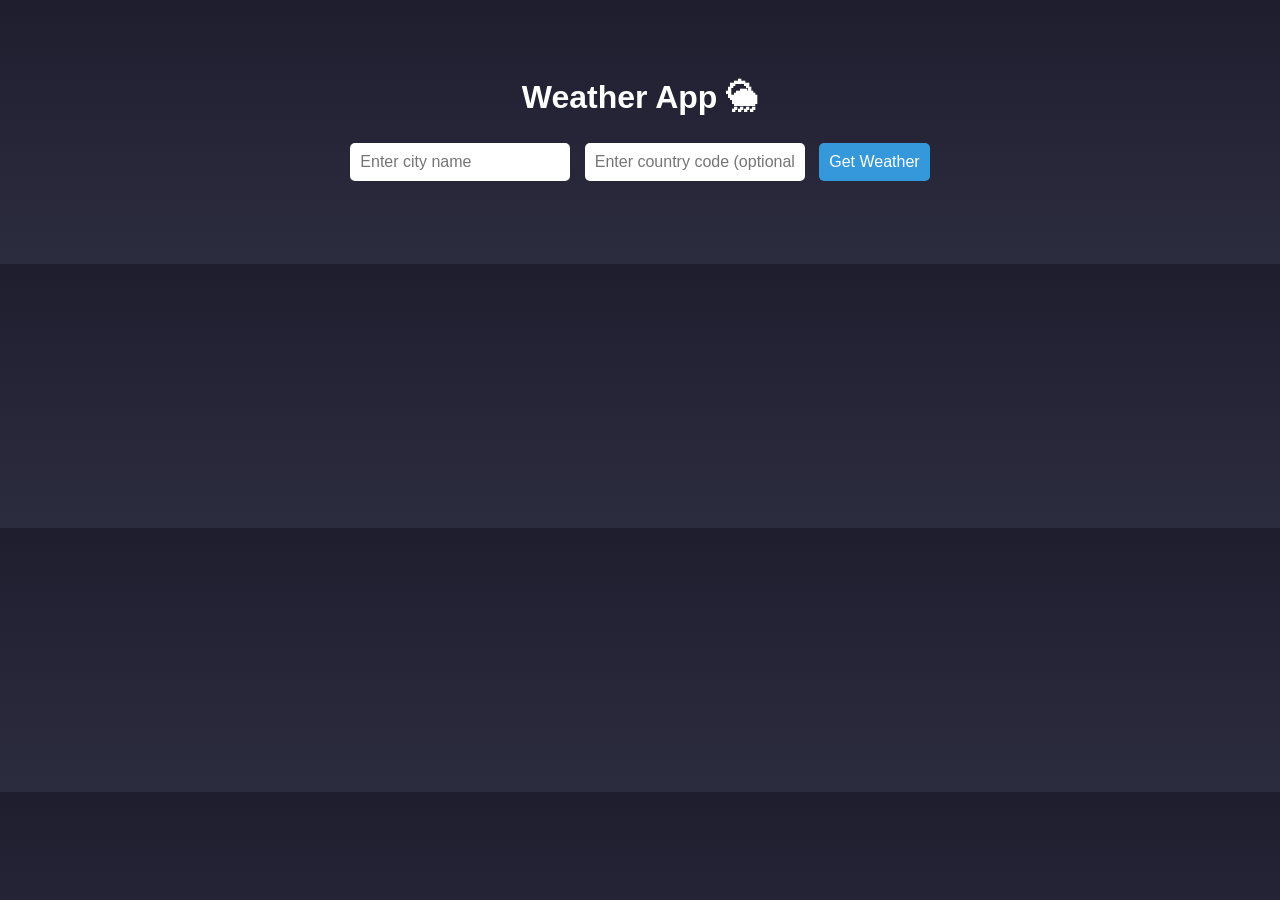
==== index.html @ 6961d02f "Add files via upload" ====
<!DOCTYPE html>
<html lang="en">
<head>
<meta charset="UTF-8">
<meta name="viewport" content="width=device-width, initial-scale=1.0">
<title>Weather App</title>

<style>
body {
    font-family: 'Poppins', sans-serif;
    background: linear-gradient(to bottom, #1E1E2F, #2C2C3F);
    color: white;
    text-align: center;
    padding: 50px;
}

input, button {
    padding: 10px;
    font-size: 16px;
    margin: 5px;
    border-radius: 5px;
    border: none;
}

button {
    background-color: #3498DB;
    color: white;
    cursor: pointer;
}

button:hover {
    background-color: #9B59B6;
}

.result {
    margin-top: 20px;
    font-size: 18px;
}
</style>
</head>

<body>

<h1>Weather App 🌦</h1>

<input type="text" id="cityInput" placeholder="Enter city name">
<input type="text" id="countryInput" placeholder="Enter country code (optional)">
<button onclick="getWeather()">Get Weather</button>

<div class="result" id="result"></div>

<script>

function getWeather() {

const city = document.getElementById('cityInput').value.trim();
const country = document.getElementById('countryInput').value.trim();
const resultDiv = document.getElementById('result');

if (!city) {
    resultDiv.innerHTML = "Please enter a city name!";
    return;
}

let query = city;
if (country) query += "," + country;

fetch(`https://weather-app-1-m3mr.onrender.com/weather?city=${query}`)
.then(response => response.json())
.then(data => {

    if (data.error) {
        resultDiv.innerHTML = "Error: " + data.error;
    }
    else {

        resultDiv.innerHTML = `
        <p><strong>City:</strong> ${data.city}</p>
        <p><strong>Temperature:</strong> ${data.temperature}°C</p>
        <p><strong>Min / Max:</strong> ${data.temp_min}°C / ${data.temp_max}°C</p>
        <p><strong>Description:</strong> ${data.description}</p>
        <img src="https://openweathermap.org/img/wn/${data.weather_icon}@2x.png">
        <p><strong>Humidity:</strong> ${data.humidity}%</p>
        <p><strong>Wind Speed:</strong> ${data.wind_speed} m/s</p>
        `;
    }

})
.catch(error => {
    resultDiv.innerHTML = "Error fetching weather data.";
});

}

</script>
</body>
</html>
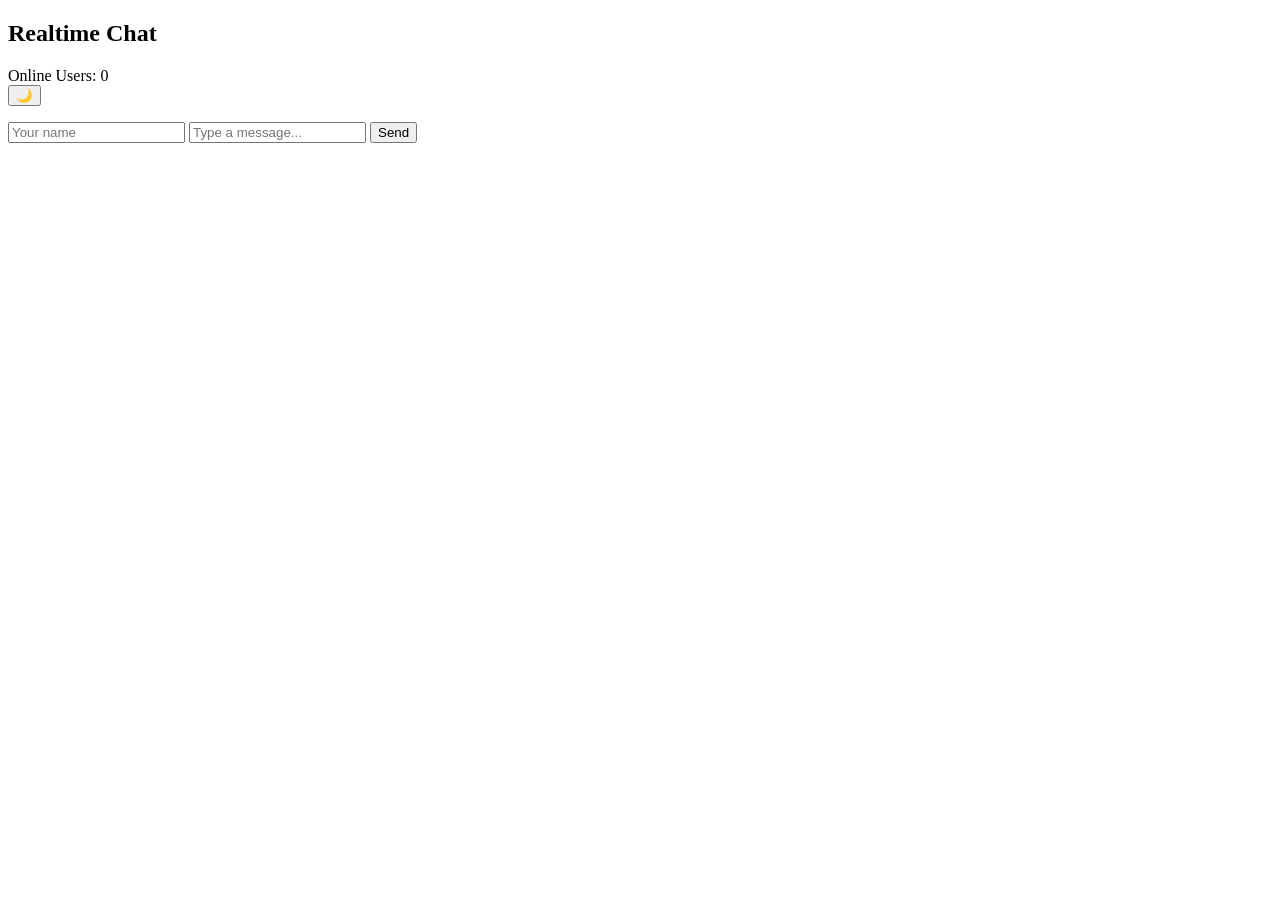
==== commit 9b9a8bba: "Add files via upload" ====
--- a/index.html
+++ b/index.html
@@ -1,97 +1,74 @@
-<!DOCTYPE html>
-<html lang="en">
-<head>
-<meta charset="UTF-8">
-<meta name="viewport" content="width=device-width, initial-scale=1.0">
-<title>Weather App</title>
-
-<style>
-body {
-    font-family: 'Poppins', sans-serif;
-    background: linear-gradient(to bottom, #1E1E2F, #2C2C3F);
-    color: white;
-    text-align: center;
-    padding: 50px;
-}
-
-input, button {
-    padding: 10px;
-    font-size: 16px;
-    margin: 5px;
-    border-radius: 5px;
-    border: none;
-}
-
-button {
-    background-color: #3498DB;
-    color: white;
-    cursor: pointer;
-}
-
-button:hover {
-    background-color: #9B59B6;
-}
-
-.result {
-    margin-top: 20px;
-    font-size: 18px;
-}
-</style>
-</head>
-
-<body>
-
-<h1>Weather App 🌦</h1>
-
-<input type="text" id="cityInput" placeholder="Enter city name">
-<input type="text" id="countryInput" placeholder="Enter country code (optional)">
-<button onclick="getWeather()">Get Weather</button>
-
-<div class="result" id="result"></div>
-
-<script>
-
-function getWeather() {
-
-const city = document.getElementById('cityInput').value.trim();
-const country = document.getElementById('countryInput').value.trim();
-const resultDiv = document.getElementById('result');
-
-if (!city) {
-    resultDiv.innerHTML = "Please enter a city name!";
-    return;
-}
-
-let query = city;
-if (country) query += "," + country;
-
-fetch(`https://weather-app-1-m3mr.onrender.com/weather?city=${query}`)
-.then(response => response.json())
-.then(data => {
-
-    if (data.error) {
-        resultDiv.innerHTML = "Error: " + data.error;
-    }
-    else {
-
-        resultDiv.innerHTML = `
-        <p><strong>City:</strong> ${data.city}</p>
-        <p><strong>Temperature:</strong> ${data.temperature}°C</p>
-        <p><strong>Min / Max:</strong> ${data.temp_min}°C / ${data.temp_max}°C</p>
-        <p><strong>Description:</strong> ${data.description}</p>
-        <img src="https://openweathermap.org/img/wn/${data.weather_icon}@2x.png">
-        <p><strong>Humidity:</strong> ${data.humidity}%</p>
-        <p><strong>Wind Speed:</strong> ${data.wind_speed} m/s</p>
-        `;
-    }
-
-})
-.catch(error => {
-    resultDiv.innerHTML = "Error fetching weather data.";
-});
-
-}
-
-</script>
-</body>
+<!DOCTYPE html>
+<html lang="en">
+
+<head>
+
+<meta charset="UTF-8">
+<meta name="viewport" content="width=device-width, initial-scale=1.0">
+
+<title>Realtime Chat Application</title>
+
+<link rel="stylesheet" href="css/style.css">
+
+</head>
+
+<body>
+
+<div class="chat">
+
+<!-- Header -->
+
+<div class="header">
+
+<h2>Realtime Chat</h2>
+
+<div id="users">Online Users: 0</div>
+
+<button onclick="toggleDark()">🌙</button>
+
+</div>
+
+
+<!-- Messages -->
+
+<ul id="messages"></ul>
+
+
+<!-- Typing indicator -->
+
+<p id="typing"></p>
+
+
+<!-- Input area -->
+
+<div class="input">
+
+<input 
+id="username" 
+placeholder="Your name"
+autocomplete="off"
+>
+
+<input 
+id="msg" 
+placeholder="Type a message..."
+autocomplete="off"
+onkeypress="checkEnter(event)"
+>
+
+<button onclick="send()">Send</button>
+
+</div>
+
+</div>
+
+
+<!-- Socket connection -->
+
+<script src="https://cdn.socket.io/4.7.2/socket.io.min.js"></script>
+
+<script src="script.js"></script>
+
+</body>
+
 </html>
